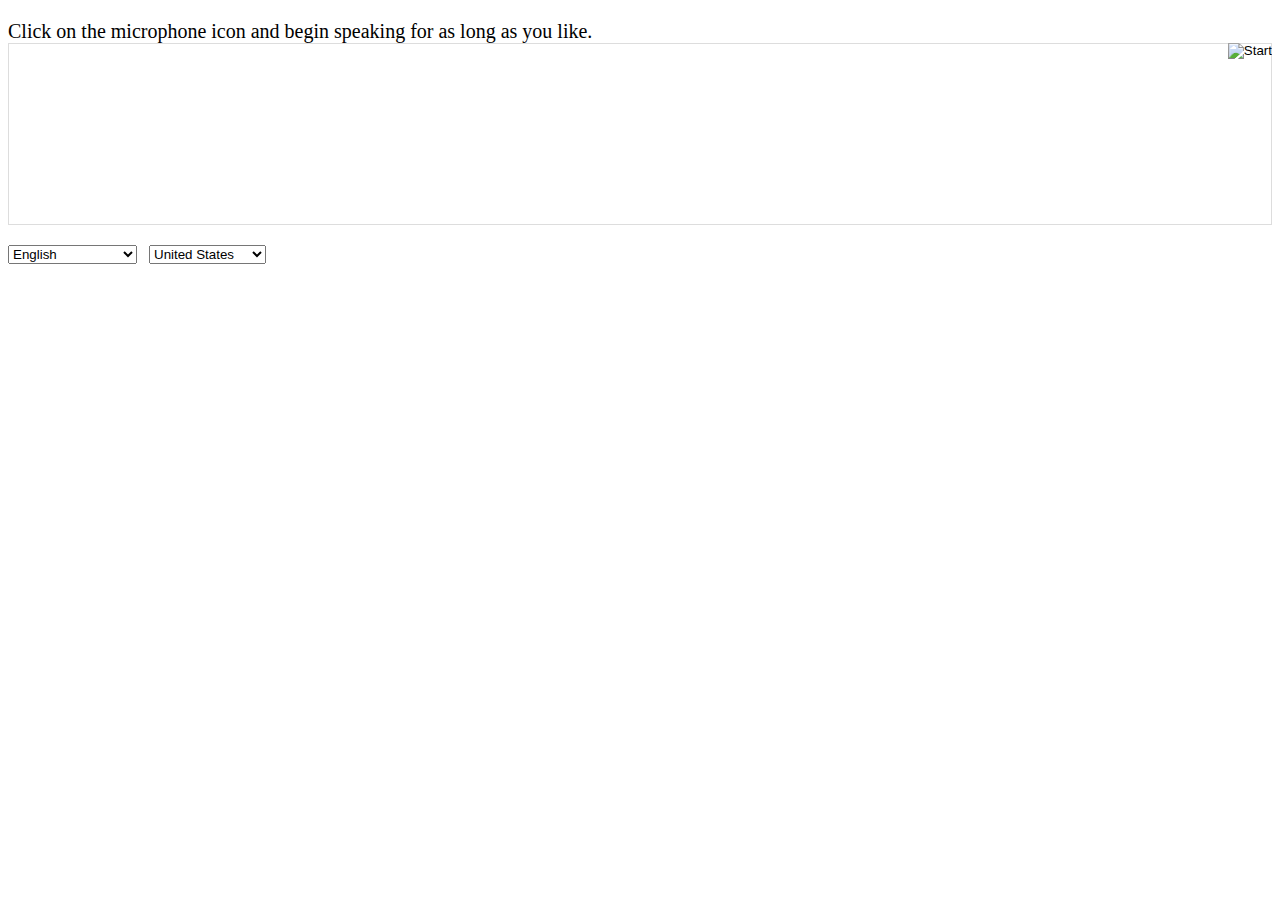
==== voicetotext/test.html @ b37036a6 "shanes V2T code" ====
<html class="no-js consumer" lang="en">
  <head>


    <meta charset="utf-8">
    <meta content="initial-scale=1, minimum-scale=1, width=device-width" name="viewport">
    <meta content=
    "Google Chrome is a browser that combines a minimal design with sophisticated technology to make the web faster, safer, and easier."
    name="description">
    <title>
      Chrome Browser
    </title>
    <link href="https://plus.google.com/100585555255542998765" rel="publisher">
    <link href="//www.google.com/images/icons/product/chrome-32.png" rel="icon" type="image/ico">
    <link href="//fonts.googleapis.com/css?family=Open+Sans:300,400,600,700&amp;subset=latin" rel=
    "stylesheet">
    <link href="/intl/en/chrome/assets/common/css/chrome.min.css" rel="stylesheet">
    <script src="//www.google.com/js/gweb/analytics/autotrack.js">
</script>

    <style>
#info {
    font-size: 20px;
    }
    #div_start {
    float: right;
    }
    #headline {
    text-decoration: none
    }
    #results {
    font-size: 14px;
    font-weight: bold;
    border: 1px solid #ddd;
    padding: 15px;
    text-align: left;
    min-height: 150px;
    }
    #start_button {
    border: 0;
    background-color:transparent;
    padding: 0;
    }
    .interim {
    color: gray;
    }
    .final {
    color: black;
    padding-right: 3px;
    }
    .button {
    display: none;
    }
    .marquee {
    margin: 20px auto;
    }

    #buttons {
    margin: 10px 0;
    position: relative;
    top: -50px;
    }

    #copy {
    margin-top: 20px;
    }

    #copy > div {
    display: none;
    margin: 0 70px;
    }
    </style>
    <style>
a.c1 {font-weight: normal;}
    </style>
  </head>
  <body class="" id="grid">
    <div class="browser-landing" id="main">
      
      <div class="compact marquee">
        <div id="info">
          <p id="info_start">
            Click on the microphone icon and begin speaking for as long as you like.
          </p>
          <p id="info_speak_now" style="display:none">
            Speak now.
          </p>
          <p id="info_no_speech" style="display:none">
            No speech was detected. You may need to adjust your <a href=
            "//support.google.com/chrome/bin/answer.py?hl=en&amp;answer=1407892">microphone
            settings</a>.
          </p>
          <p id="info_no_microphone" style="display:none">
            No microphone was found. Ensure that a microphone is installed and that
            <a href="//support.google.com/chrome/bin/answer.py?hl=en&amp;answer=1407892">
            microphone settings</a> are configured correctly.
          </p>
          <p id="info_allow" style="display:none">
            Click the "Allow" button above to enable your microphone.
          </p>
          <p id="info_denied" style="display:none">
            Permission to use microphone was denied.
          </p>
          <p id="info_blocked" style="display:none">
            Permission to use microphone is blocked. To change, go to
            chrome://settings/contentExceptions#media-stream
          </p>
          <p id="info_upgrade" style="display:none">
            Web Speech API is not supported by this browser. Upgrade to <a href=
            "//www.google.com/chrome">Chrome</a> version 25 or later.
          </p>
        </div>
        <div id="div_start">
          <button id="start_button" onclick="startButton(event)"><img alt="Start" id="start_img"
          src="/intl/en/chrome/assets/common/images/content/mic.gif"></button>
        </div>
        <div id="results">
          <span class="final" id="final_span"></span> <span class="interim" id=
          "interim_span"></span>
        </div>        
        <div class="compact marquee" id="div_language">
          <select id="select_language" onchange="updateCountry()">
            </select>&nbsp;&nbsp; <select id="select_dialect">
            </select>
        </div>
      </div>
    </div><script src="/intl/en/chrome/assets/common/js/chrome.min.js">
</script> <script>
var langs =
[['Afrikaans',       ['af-ZA']],
 ['Bahasa Indonesia',['id-ID']],
 ['Bahasa Melayu',   ['ms-MY']],
 ['Catal�',          ['ca-ES']],
 ['Ce�tina',         ['cs-CZ']],
 ['Deutsch',         ['de-DE']],
 ['English',         ['en-AU', 'Australia'],
                     ['en-CA', 'Canada'],
                     ['en-IN', 'India'],
                     ['en-NZ', 'New Zealand'],
                     ['en-ZA', 'South Africa'],
                     ['en-GB', 'United Kingdom'],
                     ['en-US', 'United States']],
 ['Espa�ol',         ['es-AR', 'Argentina'],
                     ['es-BO', 'Bolivia'],
                     ['es-CL', 'Chile'],
                     ['es-CO', 'Colombia'],
                     ['es-CR', 'Costa Rica'],
                     ['es-EC', 'Ecuador'],
                     ['es-SV', 'El Salvador'],
                     ['es-ES', 'Espa�a'],
                     ['es-US', 'Estados Unidos'],
                     ['es-GT', 'Guatemala'],
                     ['es-HN', 'Honduras'],
                     ['es-MX', 'M�xico'],
                     ['es-NI', 'Nicaragua'],
                     ['es-PA', 'Panam�'],
                     ['es-PY', 'Paraguay'],
                     ['es-PE', 'Per�'],
                     ['es-PR', 'Puerto Rico'],
                     ['es-DO', 'Rep�blica Dominicana'],
                     ['es-UY', 'Uruguay'],
                     ['es-VE', 'Venezuela']],
 ['Euskara',         ['eu-ES']],
 ['Fran�ais',        ['fr-FR']],
 ['Galego',          ['gl-ES']],
 ['Hrvatski',        ['hr_HR']],
 ['IsiZulu',         ['zu-ZA']],
 ['�slenska',        ['is-IS']],
 ['Italiano',        ['it-IT', 'Italia'],
                     ['it-CH', 'Svizzera']],
 ['Magyar',          ['hu-HU']],
 ['Nederlands',      ['nl-NL']],
 ['Norsk bokm�l',    ['nb-NO']],
 ['Polski',          ['pl-PL']],
 ['Portugu�s',       ['pt-BR', 'Brasil'],
                     ['pt-PT', 'Portugal']],
 ['Rom�na',          ['ro-RO']],
 ['Slovencina',      ['sk-SK']],
 ['Suomi',           ['fi-FI']],
 ['Svenska',         ['sv-SE']],
 ['T�rk�e',          ['tr-TR']],
 ['?????????',       ['bg-BG']],
 ['P??????',         ['ru-RU']],
 ['??????',          ['sr-RS']],
 ['???',            ['ko-KR']],
 ['??',             ['cmn-Hans-CN', '??? (????)'],
                     ['cmn-Hans-HK', '??? (??)'],
                     ['cmn-Hant-TW', '?? (??)'],
                     ['yue-Hant-HK', '?? (??)']],
 ['???',           ['ja-JP']],
 ['Lingua latina',   ['la']]];

for (var i = 0; i < langs.length; i++) {
  select_language.options[i] = new Option(langs[i][0], i);
}
select_language.selectedIndex = 6;
updateCountry();
select_dialect.selectedIndex = 6;
showInfo('info_start');

function updateCountry() {
  for (var i = select_dialect.options.length - 1; i >= 0; i--) {
    select_dialect.remove(i);
  }
  var list = langs[select_language.selectedIndex];
  for (var i = 1; i < list.length; i++) {
    select_dialect.options.add(new Option(list[i][1], list[i][0]));
  }
  select_dialect.style.visibility = list[1].length == 1 ? 'hidden' : 'visible';
}

var create_email = false;
var final_transcript = '';
var recognizing = false;
var ignore_onend;
var start_timestamp;
if (!('webkitSpeechRecognition' in window)) {
  upgrade();
} else {
  start_button.style.display = 'inline-block';
  var recognition = new webkitSpeechRecognition();
  recognition.continuous = true;
  recognition.interimResults = true;

  recognition.onstart = function() {
    recognizing = true;
    showInfo('info_speak_now');
    start_img.src = '/intl/en/chrome/assets/common/images/content/mic-animate.gif';
  };

  recognition.onerror = function(event) {
    if (event.error == 'no-speech') {
      start_img.src = '/intl/en/chrome/assets/common/images/content/mic.gif';
      showInfo('info_no_speech');
      ignore_onend = true;
    }
    if (event.error == 'audio-capture') {
      start_img.src = '/intl/en/chrome/assets/common/images/content/mic.gif';
      showInfo('info_no_microphone');
      ignore_onend = true;
    }
    if (event.error == 'not-allowed') {
      if (event.timeStamp - start_timestamp < 100) {
        showInfo('info_blocked');
      } else {
        showInfo('info_denied');
      }
      ignore_onend = true;
    }
  };

  recognition.onend = function() {
    recognizing = false;
    if (ignore_onend) {
      return;
    }
    start_img.src = '/intl/en/chrome/assets/common/images/content/mic.gif';
    if (!final_transcript) {
      showInfo('info_start');
      return;
    }
    showInfo('');
    if (window.getSelection) {
      window.getSelection().removeAllRanges();
      var range = document.createRange();
      range.selectNode(document.getElementById('final_span'));
      window.getSelection().addRange(range);
    }
    if (create_email) {
      create_email = false;
      createEmail();
    }
  };

  recognition.onresult = function(event) {
    var interim_transcript = '';
    if (typeof(event.results) == 'undefined') {
      recognition.onend = null;
      recognition.stop();
      upgrade();
      return;
    }
    for (var i = event.resultIndex; i < event.results.length; ++i) {
      //if (event.results[i].isFinal) {
	  
        final_transcript += getCommand(event.results[i][0].transcript) + ' ' + event.results[i][0].transcript + '\n';
      //} else {
      //  interim_transcript += event.results[i][0].transcript + ' ' + (event.results[i][0].confidence * 100) +'%';
      //}
    }
    final_transcript = capitalize(final_transcript);
    final_span.innerHTML = linebreak(final_transcript);
    interim_span.innerHTML = linebreak(interim_transcript);
    if (final_transcript || interim_transcript) {
      showButtons('inline-block');
    }
  };
}

function getCommand(s) {
	
	var res = '**';

var word = s.toLowerCase();
console.log("word:" + word + "<<");

	switch(word)
	{

	case "up":
	  res = 'W';
	  break;
	case "down":
	  res = 'S';
	  break;
	case "left":	  
	  res = 'A';
	  break;
	case "right":
	//case "rod":
	  res = 'D';
	  break;	 	  
	}	
	
 // console.log("result is " + res);
	return res;
	
}


function upgrade() {
  start_button.style.visibility = 'hidden';
  showInfo('info_upgrade');
}

var two_line = /\n\n/g;
var one_line = /\n/g;
function linebreak(s) {
  return s.replace(two_line, '<p></p>').replace(one_line, '<br>');
}

var first_char = /\S/;
function capitalize(s) {
  return s.replace(first_char, function(m) { return m.toUpperCase(); });
}

function createEmail() {
  var n = final_transcript.indexOf('\n');
  if (n < 0 || n >= 80) {
    n = 40 + final_transcript.substring(40).indexOf(' ');
  }
  var subject = encodeURI(final_transcript.substring(0, n));
  var body = encodeURI(final_transcript.substring(n + 1));
  window.location.href = 'mailto:?subject=' + subject + '&body=' + body;
}

function copyButton() {
  if (recognizing) {
    recognizing = false;
    recognition.stop();
  }
  copy_button.style.display = 'none';
  copy_info.style.display = 'inline-block';
  showInfo('');
}

function emailButton() {
  if (recognizing) {
    create_email = true;
    recognizing = false;
    recognition.stop();
  } else {
    createEmail();
  }
  email_button.style.display = 'none';
  email_info.style.display = 'inline-block';
  showInfo('');
}

function startButton(event) {
  if (recognizing) {
    recognition.stop();
    return;
  }
  final_transcript = '';
  recognition.lang = select_dialect.value;  
  recognition.start();
  ignore_onend = false;
  final_span.innerHTML = '';
  interim_span.innerHTML = '';
  start_img.src = '/intl/en/chrome/assets/common/images/content/mic-slash.gif';
  showInfo('info_allow');
  showButtons('none');
  start_timestamp = event.timeStamp;
}

function showInfo(s) {
  if (s) {
    for (var child = info.firstChild; child; child = child.nextSibling) {
      if (child.style) {
        child.style.display = child.id == s ? 'inline' : 'none';
      }
    }
    info.style.visibility = 'visible';
  } else {
    info.style.visibility = 'hidden';
  }
}

var current_style;
function showButtons(style) {
  if (style == current_style) {
    return;
  }
  current_style = style;
  copy_button.style.display = style;
  email_button.style.display = style;
  copy_info.style.display = 'none';
  email_info.style.display = 'none';
}
    </script>
  </body>
</html>
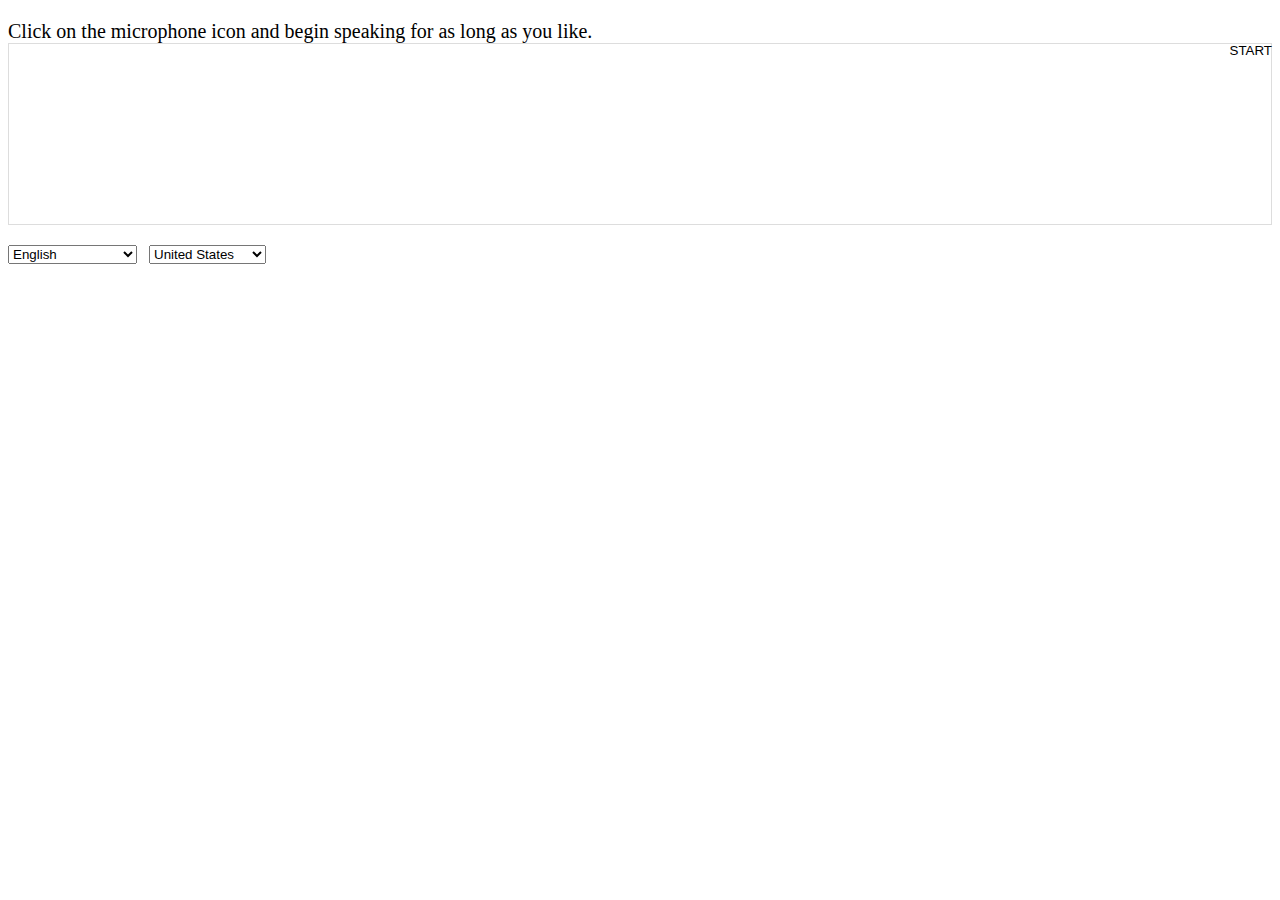
==== commit e4e94d98: "cleaned up code, commands recognised" ====
--- a/voicetotext/test.html
+++ b/voicetotext/test.html
@@ -14,7 +14,7 @@
     <link href="//www.google.com/images/icons/product/chrome-32.png" rel="icon" type="image/ico">
     <link href="//fonts.googleapis.com/css?family=Open+Sans:300,400,600,700&amp;subset=latin" rel=
     "stylesheet">
-    <link href="/intl/en/chrome/assets/common/css/chrome.min.css" rel="stylesheet">
+    
     <script src="//www.google.com/js/gweb/analytics/autotrack.js">
 </script>
 
@@ -111,8 +111,7 @@
           </p>
         </div>
         <div id="div_start">
-          <button id="start_button" onclick="startButton(event)"><img alt="Start" id="start_img"
-          src="/intl/en/chrome/assets/common/images/content/mic.gif"></button>
+          <button id="start_button" onclick="startButton(event)">START</button>
         </div>
         <div id="results">
           <span class="final" id="final_span"></span> <span class="interim" id=
@@ -124,8 +123,7 @@
             </select>
         </div>
       </div>
-    </div><script src="/intl/en/chrome/assets/common/js/chrome.min.js">
-</script> <script>
+    </div><script>
 var langs =
 [['Afrikaans',       ['af-ZA']],
  ['Bahasa Indonesia',['id-ID']],
@@ -225,17 +223,17 @@
   recognition.onstart = function() {
     recognizing = true;
     showInfo('info_speak_now');
-    start_img.src = '/intl/en/chrome/assets/common/images/content/mic-animate.gif';
+    
   };
 
   recognition.onerror = function(event) {
     if (event.error == 'no-speech') {
-      start_img.src = '/intl/en/chrome/assets/common/images/content/mic.gif';
+      
       showInfo('info_no_speech');
       ignore_onend = true;
     }
     if (event.error == 'audio-capture') {
-      start_img.src = '/intl/en/chrome/assets/common/images/content/mic.gif';
+      
       showInfo('info_no_microphone');
       ignore_onend = true;
     }
@@ -254,7 +252,7 @@
     if (ignore_onend) {
       return;
     }
-    start_img.src = '/intl/en/chrome/assets/common/images/content/mic.gif';
+    
     if (!final_transcript) {
       showInfo('info_start');
       return;
@@ -283,7 +281,7 @@
     for (var i = event.resultIndex; i < event.results.length; ++i) {
       //if (event.results[i].isFinal) {
 	  
-        final_transcript += getCommand(event.results[i][0].transcript) + ' ' + event.results[i][0].transcript + '\n';
+        final_transcript = getCommand(event.results[i][0].transcript) + ' ' + event.results[i][0].transcript + '\n' + final_transcript;
       //} else {
       //  interim_transcript += event.results[i][0].transcript + ' ' + (event.results[i][0].confidence * 100) +'%';
       //}
@@ -301,12 +299,12 @@
 	
 	var res = '**';
 
-var word = s.toLowerCase();
-console.log("word:" + word + "<<");
-
+	var word = s.toLowerCase().replace(/\s/g, '');
+	
+	console.log("Word:>>" + word + "<<");
+	
 	switch(word)
 	{
-
 	case "up":
 	  res = 'W';
 	  break;
@@ -321,8 +319,7 @@
 	  res = 'D';
 	  break;	 	  
 	}	
-	
- // console.log("result is " + res);
+	console.log("Res" + res);
 	return res;
 	
 }
@@ -359,8 +356,7 @@
     recognizing = false;
     recognition.stop();
   }
-  copy_button.style.display = 'none';
-  copy_info.style.display = 'inline-block';
+
   showInfo('');
 }
 
@@ -372,9 +368,7 @@
   } else {
     createEmail();
   }
-  email_button.style.display = 'none';
-  email_info.style.display = 'inline-block';
-  showInfo('');
+
 }
 
 function startButton(event) {
@@ -388,7 +382,7 @@
   ignore_onend = false;
   final_span.innerHTML = '';
   interim_span.innerHTML = '';
-  start_img.src = '/intl/en/chrome/assets/common/images/content/mic-slash.gif';
+  
   showInfo('info_allow');
   showButtons('none');
   start_timestamp = event.timeStamp;
@@ -413,10 +407,8 @@
     return;
   }
   current_style = style;
-  copy_button.style.display = style;
-  email_button.style.display = style;
-  copy_info.style.display = 'none';
-  email_info.style.display = 'none';
+  
+  
 }
     </script>
   </body>
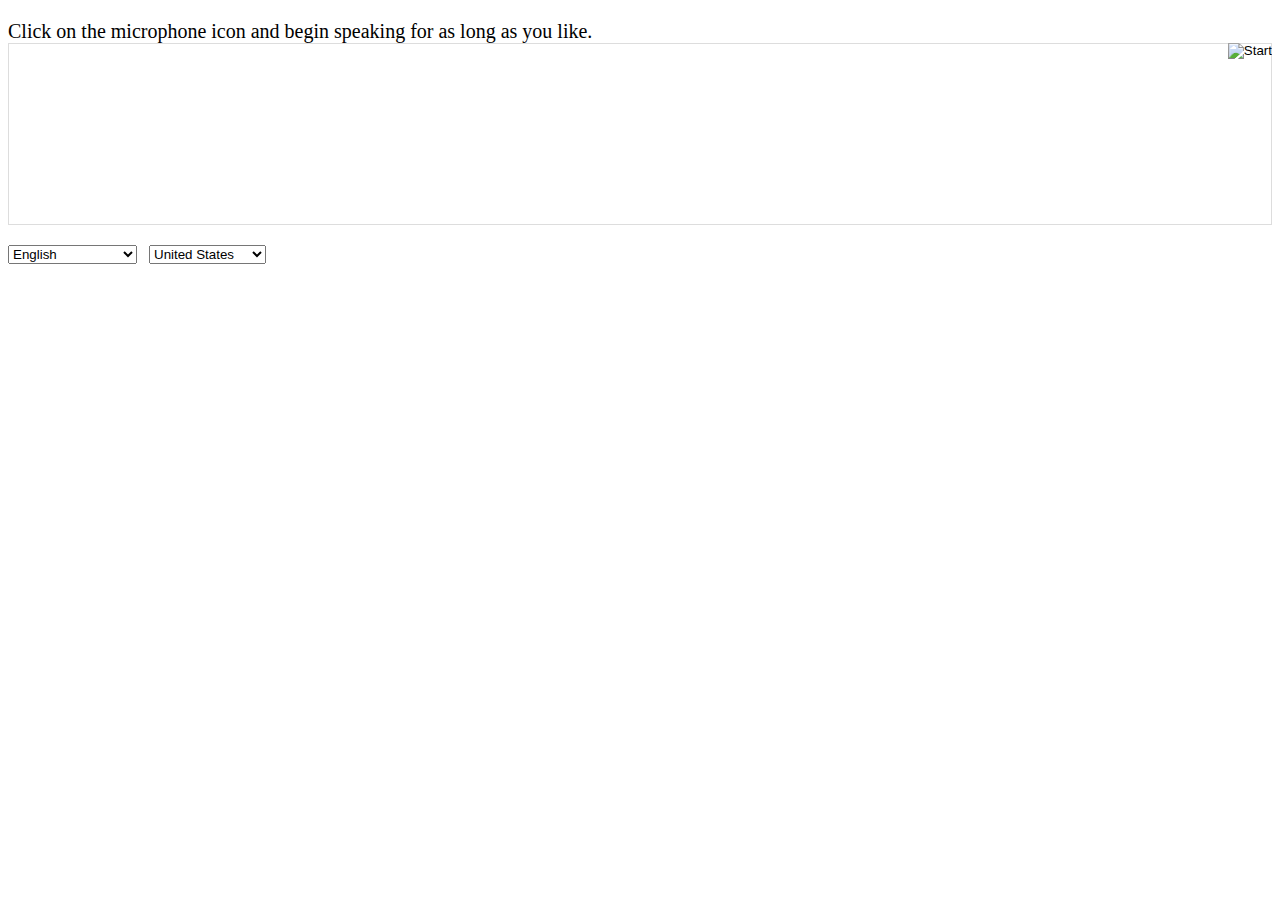
==== commit b0bbf463: "shane 2" ====
--- a/voicetotext/test.html
+++ b/voicetotext/test.html
@@ -14,7 +14,7 @@
     <link href="//www.google.com/images/icons/product/chrome-32.png" rel="icon" type="image/ico">
     <link href="//fonts.googleapis.com/css?family=Open+Sans:300,400,600,700&amp;subset=latin" rel=
     "stylesheet">
-    
+    <link href="/intl/en/chrome/assets/common/css/chrome.min.css" rel="stylesheet">
     <script src="//www.google.com/js/gweb/analytics/autotrack.js">
 </script>
 
@@ -111,7 +111,8 @@
           </p>
         </div>
         <div id="div_start">
-          <button id="start_button" onclick="startButton(event)">START</button>
+          <button id="start_button" onclick="startButton(event)"><img alt="Start" id="start_img"
+          src="/intl/en/chrome/assets/common/images/content/mic.gif"></button>
         </div>
         <div id="results">
           <span class="final" id="final_span"></span> <span class="interim" id=
@@ -123,7 +124,8 @@
             </select>
         </div>
       </div>
-    </div><script>
+    </div><script src="/intl/en/chrome/assets/common/js/chrome.min.js">
+</script> <script>
 var langs =
 [['Afrikaans',       ['af-ZA']],
  ['Bahasa Indonesia',['id-ID']],
@@ -223,17 +225,17 @@
   recognition.onstart = function() {
     recognizing = true;
     showInfo('info_speak_now');
-    
+    start_img.src = '/intl/en/chrome/assets/common/images/content/mic-animate.gif';
   };
 
   recognition.onerror = function(event) {
     if (event.error == 'no-speech') {
-      
+      start_img.src = '/intl/en/chrome/assets/common/images/content/mic.gif';
       showInfo('info_no_speech');
       ignore_onend = true;
     }
     if (event.error == 'audio-capture') {
-      
+      start_img.src = '/intl/en/chrome/assets/common/images/content/mic.gif';
       showInfo('info_no_microphone');
       ignore_onend = true;
     }
@@ -252,7 +254,7 @@
     if (ignore_onend) {
       return;
     }
-    
+    start_img.src = '/intl/en/chrome/assets/common/images/content/mic.gif';
     if (!final_transcript) {
       showInfo('info_start');
       return;
@@ -281,7 +283,7 @@
     for (var i = event.resultIndex; i < event.results.length; ++i) {
       //if (event.results[i].isFinal) {
 	  
-        final_transcript = getCommand(event.results[i][0].transcript) + ' ' + event.results[i][0].transcript + '\n' + final_transcript;
+        final_transcript += getCommand(event.results[i][0].transcript) + ' ' + event.results[i][0].transcript + '\n';
       //} else {
       //  interim_transcript += event.results[i][0].transcript + ' ' + (event.results[i][0].confidence * 100) +'%';
       //}
@@ -299,11 +301,7 @@
 	
 	var res = '**';
 
-	var word = s.toLowerCase().replace(/\s/g, '');
-	
-	console.log("Word:>>" + word + "<<");
-	
-	switch(word)
+	switch(s.toLowerCase())
 	{
 	case "up":
 	  res = 'W';
@@ -319,7 +317,7 @@
 	  res = 'D';
 	  break;	 	  
 	}	
-	console.log("Res" + res);
+	
 	return res;
 	
 }
@@ -356,7 +354,8 @@
     recognizing = false;
     recognition.stop();
   }
-
+  copy_button.style.display = 'none';
+  copy_info.style.display = 'inline-block';
   showInfo('');
 }
 
@@ -368,7 +367,9 @@
   } else {
     createEmail();
   }
-
+  email_button.style.display = 'none';
+  email_info.style.display = 'inline-block';
+  showInfo('');
 }
 
 function startButton(event) {
@@ -382,7 +383,7 @@
   ignore_onend = false;
   final_span.innerHTML = '';
   interim_span.innerHTML = '';
-  
+  start_img.src = '/intl/en/chrome/assets/common/images/content/mic-slash.gif';
   showInfo('info_allow');
   showButtons('none');
   start_timestamp = event.timeStamp;
@@ -407,8 +408,10 @@
     return;
   }
   current_style = style;
-  
-  
+  copy_button.style.display = style;
+  email_button.style.display = style;
+  copy_info.style.display = 'none';
+  email_info.style.display = 'none';
 }
     </script>
   </body>
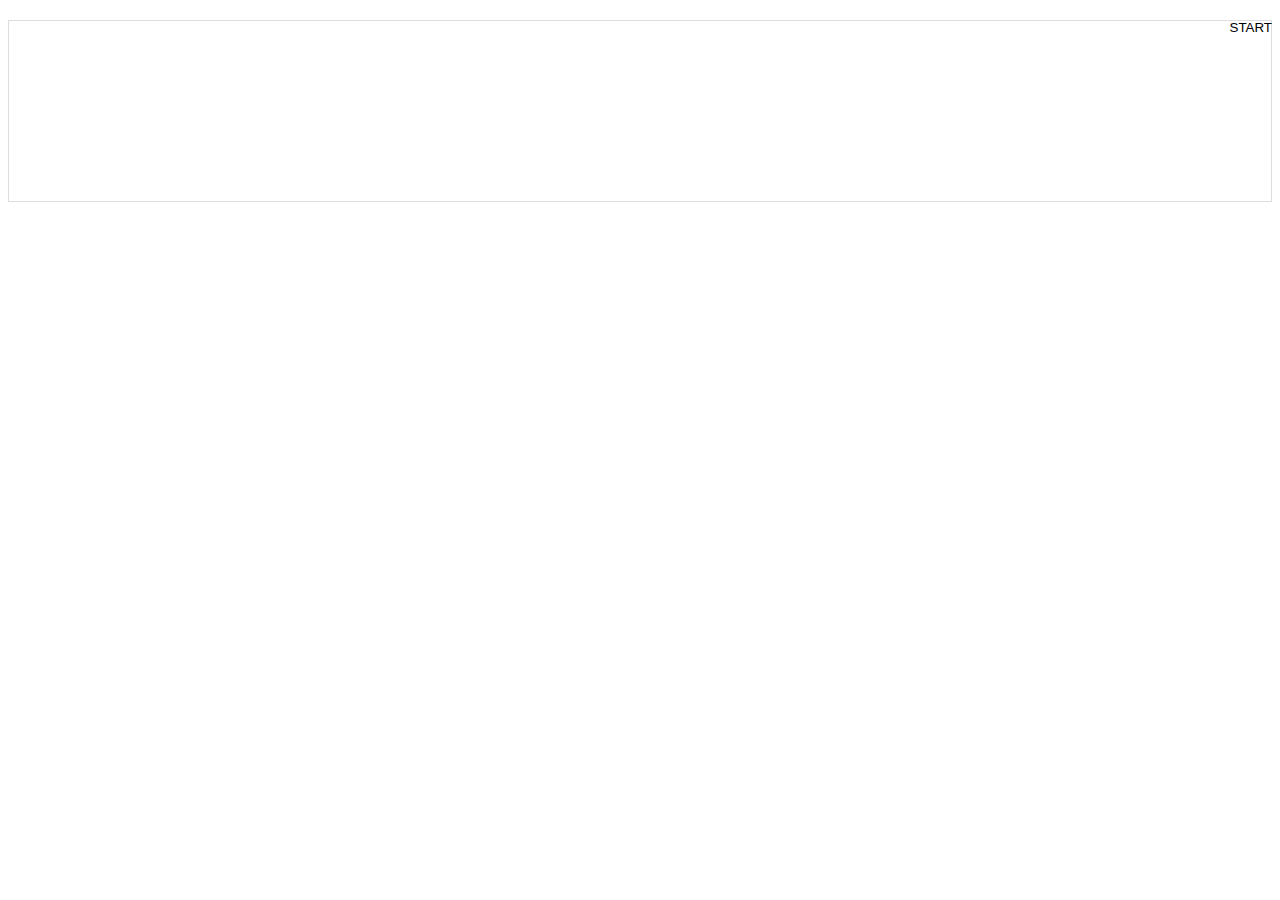
==== commit 8799aaaf: "tify up shanes code" ====
--- a/voicetotext/test.html
+++ b/voicetotext/test.html
@@ -1,23 +1,5 @@
 <html class="no-js consumer" lang="en">
   <head>
-
-
-    <meta charset="utf-8">
-    <meta content="initial-scale=1, minimum-scale=1, width=device-width" name="viewport">
-    <meta content=
-    "Google Chrome is a browser that combines a minimal design with sophisticated technology to make the web faster, safer, and easier."
-    name="description">
-    <title>
-      Chrome Browser
-    </title>
-    <link href="https://plus.google.com/100585555255542998765" rel="publisher">
-    <link href="//www.google.com/images/icons/product/chrome-32.png" rel="icon" type="image/ico">
-    <link href="//fonts.googleapis.com/css?family=Open+Sans:300,400,600,700&amp;subset=latin" rel=
-    "stylesheet">
-    <link href="/intl/en/chrome/assets/common/css/chrome.min.css" rel="stylesheet">
-    <script src="//www.google.com/js/gweb/analytics/autotrack.js">
-</script>
-
     <style>
 #info {
     font-size: 20px;
@@ -76,138 +58,22 @@
   </head>
   <body class="" id="grid">
     <div class="browser-landing" id="main">
-      
       <div class="compact marquee">
-        <div id="info">
-          <p id="info_start">
-            Click on the microphone icon and begin speaking for as long as you like.
-          </p>
-          <p id="info_speak_now" style="display:none">
-            Speak now.
-          </p>
-          <p id="info_no_speech" style="display:none">
-            No speech was detected. You may need to adjust your <a href=
-            "//support.google.com/chrome/bin/answer.py?hl=en&amp;answer=1407892">microphone
-            settings</a>.
-          </p>
-          <p id="info_no_microphone" style="display:none">
-            No microphone was found. Ensure that a microphone is installed and that
-            <a href="//support.google.com/chrome/bin/answer.py?hl=en&amp;answer=1407892">
-            microphone settings</a> are configured correctly.
-          </p>
-          <p id="info_allow" style="display:none">
-            Click the "Allow" button above to enable your microphone.
-          </p>
-          <p id="info_denied" style="display:none">
-            Permission to use microphone was denied.
-          </p>
-          <p id="info_blocked" style="display:none">
-            Permission to use microphone is blocked. To change, go to
-            chrome://settings/contentExceptions#media-stream
-          </p>
-          <p id="info_upgrade" style="display:none">
-            Web Speech API is not supported by this browser. Upgrade to <a href=
-            "//www.google.com/chrome">Chrome</a> version 25 or later.
-          </p>
-        </div>
+       
         <div id="div_start">
-          <button id="start_button" onclick="startButton(event)"><img alt="Start" id="start_img"
-          src="/intl/en/chrome/assets/common/images/content/mic.gif"></button>
+          <button id="start_button" onclick="startButton(event)">START</button>
         </div>
         <div id="results">
           <span class="final" id="final_span"></span> <span class="interim" id=
           "interim_span"></span>
         </div>        
-        <div class="compact marquee" id="div_language">
-          <select id="select_language" onchange="updateCountry()">
-            </select>&nbsp;&nbsp; <select id="select_dialect">
-            </select>
-        </div>
       </div>
-    </div><script src="/intl/en/chrome/assets/common/js/chrome.min.js">
-</script> <script>
-var langs =
-[['Afrikaans',       ['af-ZA']],
- ['Bahasa Indonesia',['id-ID']],
- ['Bahasa Melayu',   ['ms-MY']],
- ['Catal�',          ['ca-ES']],
- ['Ce�tina',         ['cs-CZ']],
- ['Deutsch',         ['de-DE']],
- ['English',         ['en-AU', 'Australia'],
-                     ['en-CA', 'Canada'],
-                     ['en-IN', 'India'],
-                     ['en-NZ', 'New Zealand'],
-                     ['en-ZA', 'South Africa'],
-                     ['en-GB', 'United Kingdom'],
-                     ['en-US', 'United States']],
- ['Espa�ol',         ['es-AR', 'Argentina'],
-                     ['es-BO', 'Bolivia'],
-                     ['es-CL', 'Chile'],
-                     ['es-CO', 'Colombia'],
-                     ['es-CR', 'Costa Rica'],
-                     ['es-EC', 'Ecuador'],
-                     ['es-SV', 'El Salvador'],
-                     ['es-ES', 'Espa�a'],
-                     ['es-US', 'Estados Unidos'],
-                     ['es-GT', 'Guatemala'],
-                     ['es-HN', 'Honduras'],
-                     ['es-MX', 'M�xico'],
-                     ['es-NI', 'Nicaragua'],
-                     ['es-PA', 'Panam�'],
-                     ['es-PY', 'Paraguay'],
-                     ['es-PE', 'Per�'],
-                     ['es-PR', 'Puerto Rico'],
-                     ['es-DO', 'Rep�blica Dominicana'],
-                     ['es-UY', 'Uruguay'],
-                     ['es-VE', 'Venezuela']],
- ['Euskara',         ['eu-ES']],
- ['Fran�ais',        ['fr-FR']],
- ['Galego',          ['gl-ES']],
- ['Hrvatski',        ['hr_HR']],
- ['IsiZulu',         ['zu-ZA']],
- ['�slenska',        ['is-IS']],
- ['Italiano',        ['it-IT', 'Italia'],
-                     ['it-CH', 'Svizzera']],
- ['Magyar',          ['hu-HU']],
- ['Nederlands',      ['nl-NL']],
- ['Norsk bokm�l',    ['nb-NO']],
- ['Polski',          ['pl-PL']],
- ['Portugu�s',       ['pt-BR', 'Brasil'],
-                     ['pt-PT', 'Portugal']],
- ['Rom�na',          ['ro-RO']],
- ['Slovencina',      ['sk-SK']],
- ['Suomi',           ['fi-FI']],
- ['Svenska',         ['sv-SE']],
- ['T�rk�e',          ['tr-TR']],
- ['?????????',       ['bg-BG']],
- ['P??????',         ['ru-RU']],
- ['??????',          ['sr-RS']],
- ['???',            ['ko-KR']],
- ['??',             ['cmn-Hans-CN', '??? (????)'],
-                     ['cmn-Hans-HK', '??? (??)'],
-                     ['cmn-Hant-TW', '?? (??)'],
-                     ['yue-Hant-HK', '?? (??)']],
- ['???',           ['ja-JP']],
- ['Lingua latina',   ['la']]];
-
-for (var i = 0; i < langs.length; i++) {
-  select_language.options[i] = new Option(langs[i][0], i);
-}
-select_language.selectedIndex = 6;
-updateCountry();
-select_dialect.selectedIndex = 6;
-showInfo('info_start');
-
-function updateCountry() {
-  for (var i = select_dialect.options.length - 1; i >= 0; i--) {
-    select_dialect.remove(i);
-  }
-  var list = langs[select_language.selectedIndex];
-  for (var i = 1; i < list.length; i++) {
-    select_dialect.options.add(new Option(list[i][1], list[i][0]));
-  }
-  select_dialect.style.visibility = list[1].length == 1 ? 'hidden' : 'visible';
-}
+    </div><script>
+
+
+//showInfo('info_start');
+
+
 
 var create_email = false;
 var final_transcript = '';
@@ -224,26 +90,26 @@
 
   recognition.onstart = function() {
     recognizing = true;
-    showInfo('info_speak_now');
-    start_img.src = '/intl/en/chrome/assets/common/images/content/mic-animate.gif';
+   // showInfo('info_speak_now');
+    
   };
 
   recognition.onerror = function(event) {
     if (event.error == 'no-speech') {
-      start_img.src = '/intl/en/chrome/assets/common/images/content/mic.gif';
-      showInfo('info_no_speech');
+      
+    //  showInfo('info_no_speech');
       ignore_onend = true;
     }
     if (event.error == 'audio-capture') {
-      start_img.src = '/intl/en/chrome/assets/common/images/content/mic.gif';
-      showInfo('info_no_microphone');
+      
+ //     showInfo('info_no_microphone');
       ignore_onend = true;
     }
     if (event.error == 'not-allowed') {
       if (event.timeStamp - start_timestamp < 100) {
-        showInfo('info_blocked');
+      //  showInfo('info_blocked');
       } else {
-        showInfo('info_denied');
+       // showInfo('info_denied');
       }
       ignore_onend = true;
     }
@@ -254,12 +120,12 @@
     if (ignore_onend) {
       return;
     }
-    start_img.src = '/intl/en/chrome/assets/common/images/content/mic.gif';
+    
     if (!final_transcript) {
-      showInfo('info_start');
+    //  showInfo('info_start');
       return;
     }
-    showInfo('');
+   // showInfo('');
     if (window.getSelection) {
       window.getSelection().removeAllRanges();
       var range = document.createRange();
@@ -281,19 +147,14 @@
       return;
     }
     for (var i = event.resultIndex; i < event.results.length; ++i) {
-      //if (event.results[i].isFinal) {
 	  
-        final_transcript += getCommand(event.results[i][0].transcript) + ' ' + event.results[i][0].transcript + '\n';
-      //} else {
-      //  interim_transcript += event.results[i][0].transcript + ' ' + (event.results[i][0].confidence * 100) +'%';
-      //}
+        final_transcript = getCommand(event.results[i][0].transcript) + ' ' + event.results[i][0].transcript + '\n' + final_transcript;
+
     }
     final_transcript = capitalize(final_transcript);
     final_span.innerHTML = linebreak(final_transcript);
     interim_span.innerHTML = linebreak(interim_transcript);
-    if (final_transcript || interim_transcript) {
-      showButtons('inline-block');
-    }
+
   };
 }
 
@@ -301,7 +162,11 @@
 	
 	var res = '**';
 
-	switch(s.toLowerCase())
+	var word = s.toLowerCase().replace(/\s/g, '');
+	
+	console.log("Word:>>" + word + "<<");
+	
+	switch(word)
 	{
 	case "up":
 	  res = 'W';
@@ -317,7 +182,7 @@
 	  res = 'D';
 	  break;	 	  
 	}	
-	
+	console.log("Res" + res);
 	return res;
 	
 }
@@ -325,7 +190,7 @@
 
 function upgrade() {
   start_button.style.visibility = 'hidden';
-  showInfo('info_upgrade');
+//  showInfo('info_upgrade');
 }
 
 var two_line = /\n\n/g;
@@ -354,9 +219,8 @@
     recognizing = false;
     recognition.stop();
   }
-  copy_button.style.display = 'none';
-  copy_info.style.display = 'inline-block';
-  showInfo('');
+
+//  showInfo('');
 }
 
 function emailButton() {
@@ -367,9 +231,7 @@
   } else {
     createEmail();
   }
-  email_button.style.display = 'none';
-  email_info.style.display = 'inline-block';
-  showInfo('');
+
 }
 
 function startButton(event) {
@@ -378,41 +240,20 @@
     return;
   }
   final_transcript = '';
-  recognition.lang = select_dialect.value;  
+  recognition.lang = 'en';  
   recognition.start();
   ignore_onend = false;
   final_span.innerHTML = '';
   interim_span.innerHTML = '';
-  start_img.src = '/intl/en/chrome/assets/common/images/content/mic-slash.gif';
-  showInfo('info_allow');
-  showButtons('none');
+  
+ // showInfo('info_allow');
+ //showButtons('none');
   start_timestamp = event.timeStamp;
 }
 
-function showInfo(s) {
-  if (s) {
-    for (var child = info.firstChild; child; child = child.nextSibling) {
-      if (child.style) {
-        child.style.display = child.id == s ? 'inline' : 'none';
-      }
-    }
-    info.style.visibility = 'visible';
-  } else {
-    info.style.visibility = 'hidden';
-  }
-}
 
 var current_style;
-function showButtons(style) {
-  if (style == current_style) {
-    return;
-  }
-  current_style = style;
-  copy_button.style.display = style;
-  email_button.style.display = style;
-  copy_info.style.display = 'none';
-  email_info.style.display = 'none';
-}
+
     </script>
   </body>
 </html>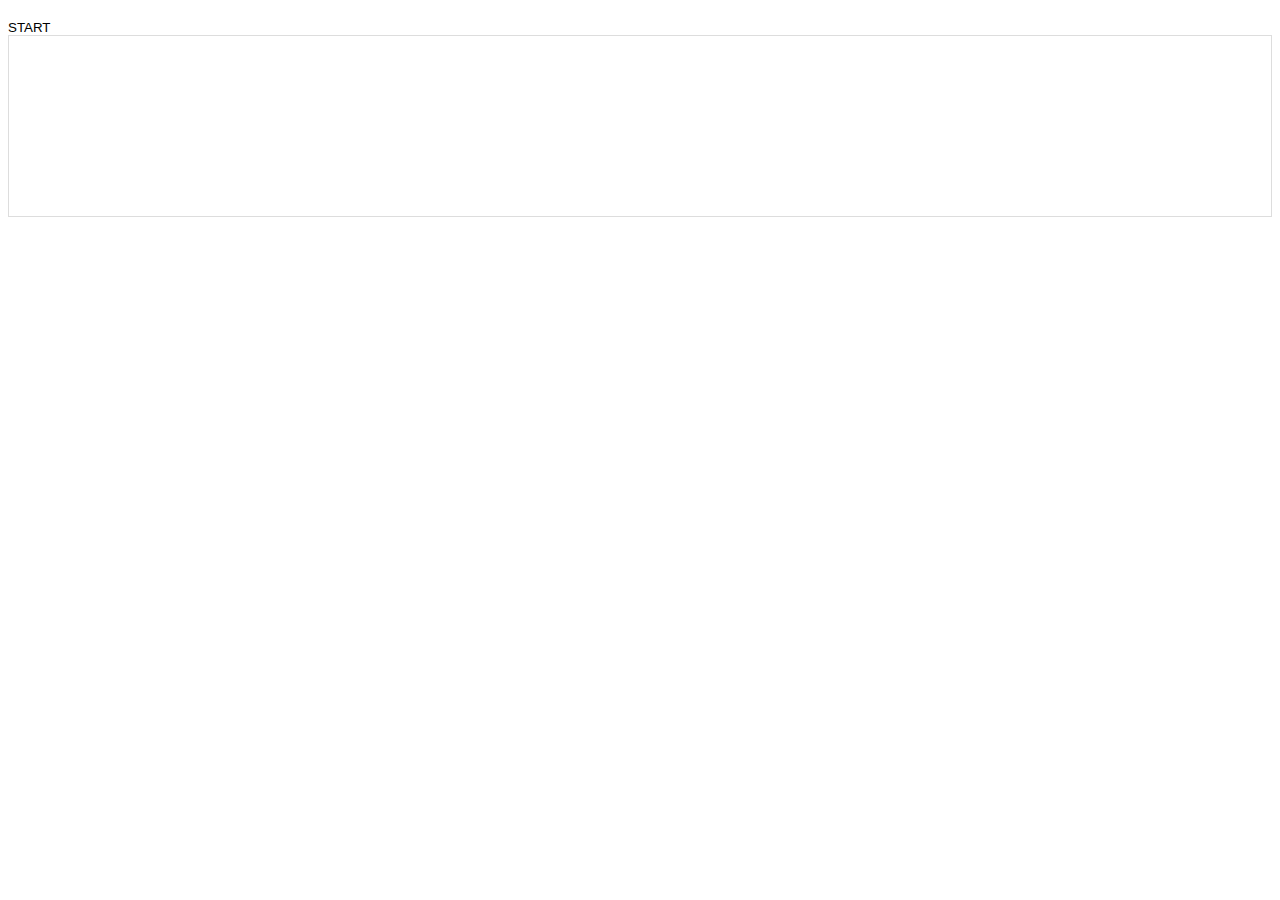
==== commit e7d11a02: "cleaning up shanes code" ====
--- a/voicetotext/test.html
+++ b/voicetotext/test.html
@@ -1,15 +1,6 @@
-<html class="no-js consumer" lang="en">
+<html>
   <head>
     <style>
-#info {
-    font-size: 20px;
-    }
-    #div_start {
-    float: right;
-    }
-    #headline {
-    text-decoration: none
-    }
     #results {
     font-size: 14px;
     font-weight: bold;
@@ -36,46 +27,21 @@
     .marquee {
     margin: 20px auto;
     }
-
-    #buttons {
-    margin: 10px 0;
-    position: relative;
-    top: -50px;
-    }
-
-    #copy {
-    margin-top: 20px;
-    }
-
-    #copy > div {
-    display: none;
-    margin: 0 70px;
-    }
-    </style>
-    <style>
-a.c1 {font-weight: normal;}
-    </style>
+   </style>
   </head>
   <body class="" id="grid">
     <div class="browser-landing" id="main">
-      <div class="compact marquee">
-       
+      <div class="compact marquee">       
         <div id="div_start">
           <button id="start_button" onclick="startButton(event)">START</button>
         </div>
         <div id="results">
-          <span class="final" id="final_span"></span> <span class="interim" id=
-          "interim_span"></span>
+          <span class="final" id="final_span"></span> <span class="interim" id="interim_span"></span>
         </div>        
       </div>
-    </div><script>
+    </div>
+    <script>
 
-
-//showInfo('info_start');
-
-
-
-var create_email = false;
 var final_transcript = '';
 var recognizing = false;
 var ignore_onend;
@@ -90,15 +56,11 @@
 
   recognition.onstart = function() {
     recognizing = true;
-   // showInfo('info_speak_now');
-    
   };
 
   recognition.onerror = function(event) {
     if (event.error == 'no-speech') {
-      
-    //  showInfo('info_no_speech');
-      ignore_onend = true;
+            ignore_onend = true;
     }
     if (event.error == 'audio-capture') {
       
@@ -132,10 +94,7 @@
       range.selectNode(document.getElementById('final_span'));
       window.getSelection().addRange(range);
     }
-    if (create_email) {
-      create_email = false;
-      createEmail();
-    }
+
   };
 
   recognition.onresult = function(event) {
@@ -190,7 +149,7 @@
 
 function upgrade() {
   start_button.style.visibility = 'hidden';
-//  showInfo('info_upgrade');
+
 }
 
 var two_line = /\n\n/g;
@@ -204,35 +163,6 @@
   return s.replace(first_char, function(m) { return m.toUpperCase(); });
 }
 
-function createEmail() {
-  var n = final_transcript.indexOf('\n');
-  if (n < 0 || n >= 80) {
-    n = 40 + final_transcript.substring(40).indexOf(' ');
-  }
-  var subject = encodeURI(final_transcript.substring(0, n));
-  var body = encodeURI(final_transcript.substring(n + 1));
-  window.location.href = 'mailto:?subject=' + subject + '&body=' + body;
-}
-
-function copyButton() {
-  if (recognizing) {
-    recognizing = false;
-    recognition.stop();
-  }
-
-//  showInfo('');
-}
-
-function emailButton() {
-  if (recognizing) {
-    create_email = true;
-    recognizing = false;
-    recognition.stop();
-  } else {
-    createEmail();
-  }
-
-}
 
 function startButton(event) {
   if (recognizing) {
@@ -251,7 +181,6 @@
   start_timestamp = event.timeStamp;
 }
 
-
 var current_style;
 
     </script>
